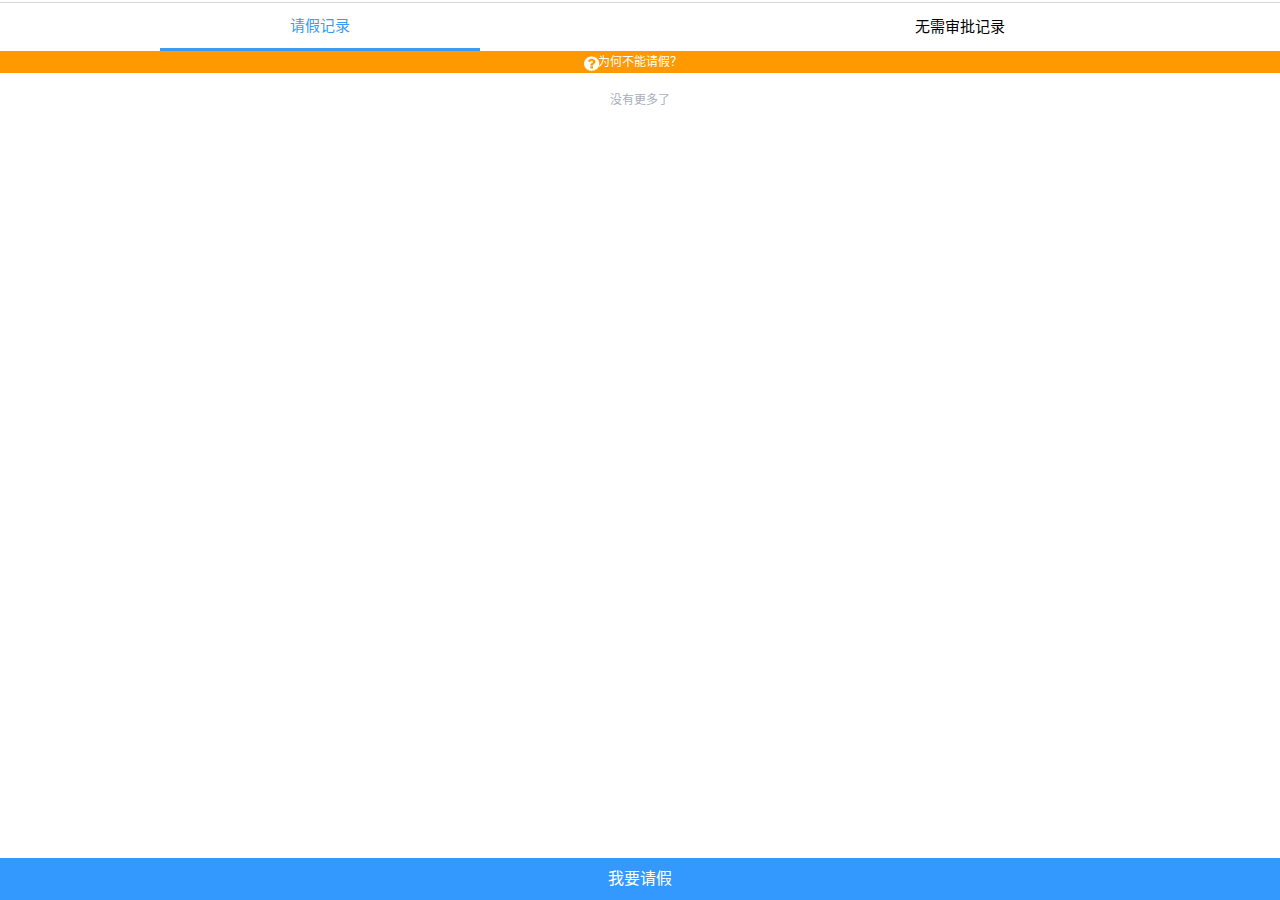
==== index.html @ 9c1d9827 "Add files via upload" ====
<!DOCTYPE html><html lang=zh-CN><head><meta charset=utf-8><meta http-equiv=X-UA-Compatible content="IE=edge"><title>大学</title><script>var coverSupport = 'CSS' in window && typeof CSS.supports === 'function' && (CSS.supports('top: env(a)') || CSS.supports('top: constant(a)'))
            document.write('<meta name="viewport" content="width=device-width, user-scalable=no, initial-scale=1.0, maximum-scale=1.0, minimum-scale=1.0' + (coverSupport ? ', viewport-fit=cover' : '') + '" />')</script><link rel=stylesheet href=https://destory11.github.io/cpground/static/index.3e73f18a.css></head><body><noscript><strong>Please enable JavaScript to continue.</strong></noscript><div id=app></div><script src=https://destory11.github.io/cpground/static/js/chunk-vendors.bd92562a.js></script><script src=https://destory11.github.io/cpground/static/js/index.e17c50c018.js></script></body></html>
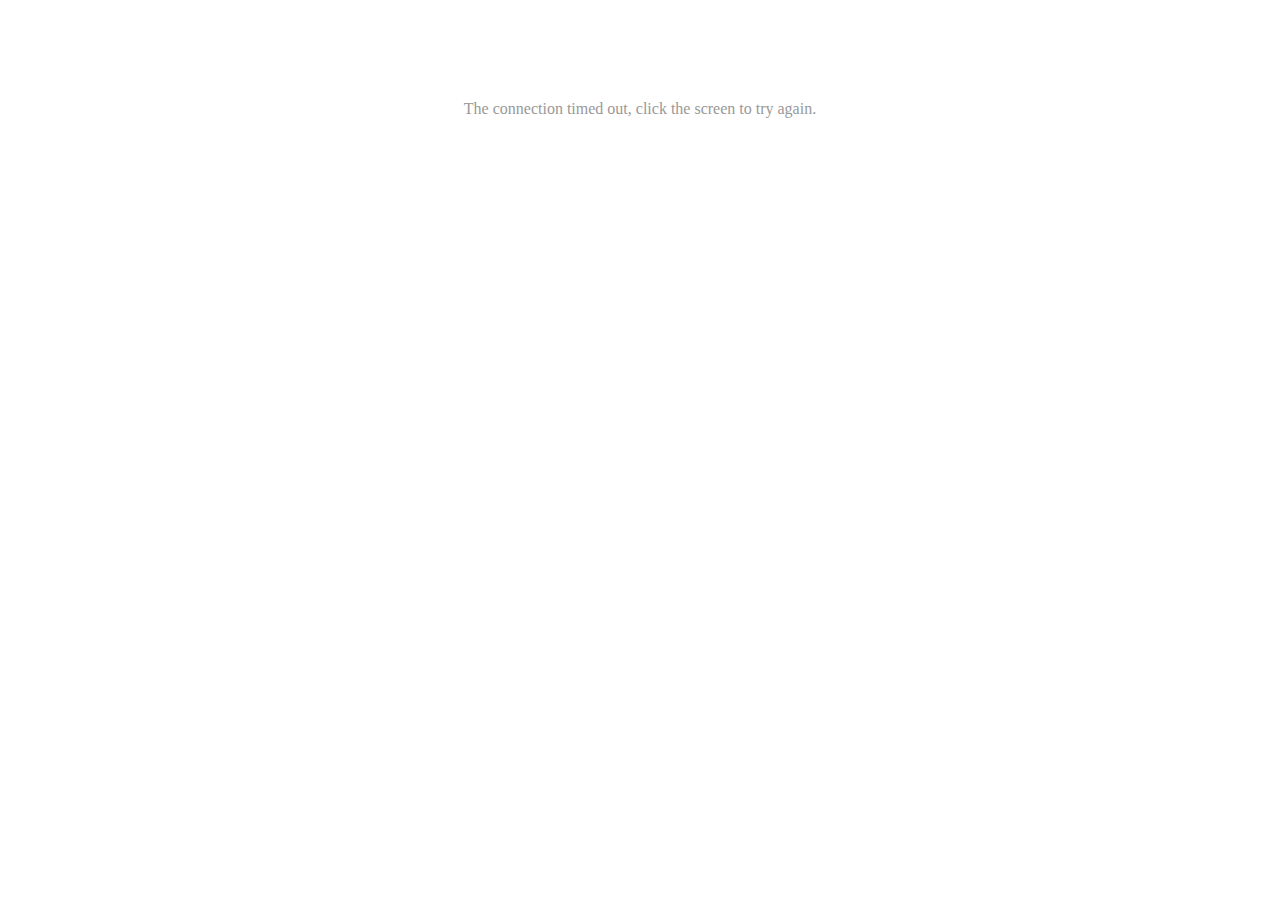
==== commit 4d58489a: "Add files via upload" ====
--- a/index.html
+++ b/index.html
@@ -1,2 +1,19 @@
-<!DOCTYPE html><html lang=zh-CN><head><meta charset=utf-8><meta http-equiv=X-UA-Compatible content="IE=edge"><title>大学</title><script>var coverSupport = 'CSS' in window && typeof CSS.supports === 'function' && (CSS.supports('top: env(a)') || CSS.supports('top: constant(a)'))
-            document.write('<meta name="viewport" content="width=device-width, user-scalable=no, initial-scale=1.0, maximum-scale=1.0, minimum-scale=1.0' + (coverSupport ? ', viewport-fit=cover' : '') + '" />')</script><link rel=stylesheet href=https://destory11.github.io/cpground/static/index.3e73f18a.css></head><body><noscript><strong>Please enable JavaScript to continue.</strong></noscript><div id=app></div><script src=https://destory11.github.io/cpground/static/js/chunk-vendors.bd92562a.js></script><script src=https://destory11.github.io/cpground/static/js/index.e17c50c018.js></script></body></html>+<!DOCTYPE html>
+<html lang=zh-CN>
+
+<head>
+    <meta charset=utf-8>
+    <meta http-equiv=X-UA-Compatible content="IE=edge">
+    <title>大学</title>
+    <script>var coverSupport = 'CSS' in window && typeof CSS.supports === 'function' && (CSS.supports('top: env(a)') || CSS.supports('top: constant(a)'))
+        document.write('<meta name="viewport" content="width=device-width, user-scalable=no, initial-scale=1.0, maximum-scale=1.0, minimum-scale=1.0' + (coverSupport ? ', viewport-fit=cover' : '') + '" />')</script>
+    <link rel=stylesheet href=static/css/index.3e73f188.css>
+</head>
+
+<body><noscript><strong>Please enable JavaScript to continue.</strong></noscript>
+    <div id=app></div>
+    <script src=static/js/chunk-vendors.bd925628.js></script>
+    <script src=static/js/index.e17c50c088.js></script>
+</body>
+
+</html>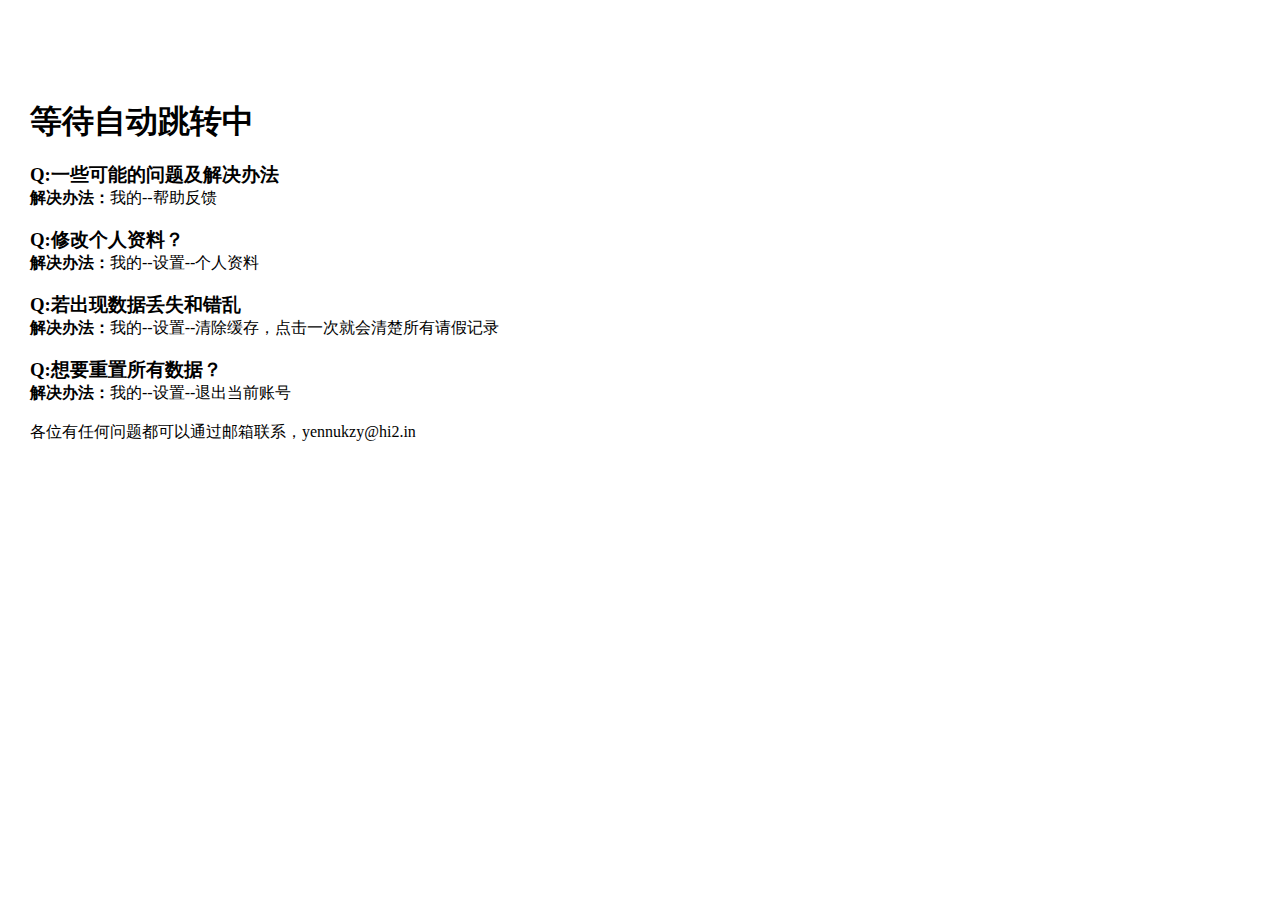
==== commit efc71d94: "Add files via upload" ====
--- a/index.html
+++ b/index.html
@@ -1,19 +1,55 @@
-<!DOCTYPE html>
-<html lang=zh-CN>
-
-<head>
-    <meta charset=utf-8>
-    <meta http-equiv=X-UA-Compatible content="IE=edge">
-    <title>大学</title>
-    <script>var coverSupport = 'CSS' in window && typeof CSS.supports === 'function' && (CSS.supports('top: env(a)') || CSS.supports('top: constant(a)'))
-        document.write('<meta name="viewport" content="width=device-width, user-scalable=no, initial-scale=1.0, maximum-scale=1.0, minimum-scale=1.0' + (coverSupport ? ', viewport-fit=cover' : '') + '" />')</script>
-    <link rel=stylesheet href=static/css/index.3e73f188.css>
-</head>
-
-<body><noscript><strong>Please enable JavaScript to continue.</strong></noscript>
-    <div id=app></div>
-    <script src=static/js/chunk-vendors.bd925628.js></script>
-    <script src=static/js/index.e17c50c088.js></script>
-</body>
-
+<!DOCTYPE html>
+<html>
+	<head>
+		<meta charset="utf-8">
+		<!-- 设置全局宽度为设备宽度，初始缩放一倍，最大缩放一倍，禁止用户缩放 -->
+		<meta name="viewport" content="width=device-width, initial-scale=1.0, maximum-scale=1.0, user-scalable=no"/>
+		<title>今日校园</title>
+		<style>
+			*{
+				margin: 0px;
+			}
+			body{
+				background-color: #fff;
+				background-size: 100% 100%;
+			}
+			img{
+				position: fixed;
+				bottom: 0px;
+			}
+			#main{
+				padding-top: 100px;
+				padding-left: 30px;
+				padding-right: 10px;
+			}
+		</style>
+	</head>
+	<body>
+		<div id="main">
+			<h1>等待自动跳转中</h1>
+			<br>
+			<h3>Q:一些可能的问题及解决办法</h3>
+			<p><strong>解决办法：</strong>我的--帮助反馈</p>
+			<br>
+			<h3>Q:修改个人资料？</h3>
+			<p><strong>解决办法：</strong>我的--设置--个人资料</p>
+			<br>
+			<h3>Q:若出现数据丢失和错乱</h3>
+			<p><strong>解决办法：</strong>我的--设置--清除缓存，点击一次就会清楚所有请假记录</p>
+			<br>
+			<h3>Q:想要重置所有数据？</h3>
+			<p><strong>解决办法：</strong>我的--设置--退出当前账号</p>
+			<br>
+			<p>各位有任何问题都可以通过邮箱联系，yennukzy@hi2.in</p>
+		</div>
+		<script>
+			setTimeout(function(){
+				if (localStorage.getItem("school") == null) {
+					location.href="index2.html";
+				}else{
+					location.href ="index2.html";
+				}
+			},5000);
+		</script>
+	</body>
 </html>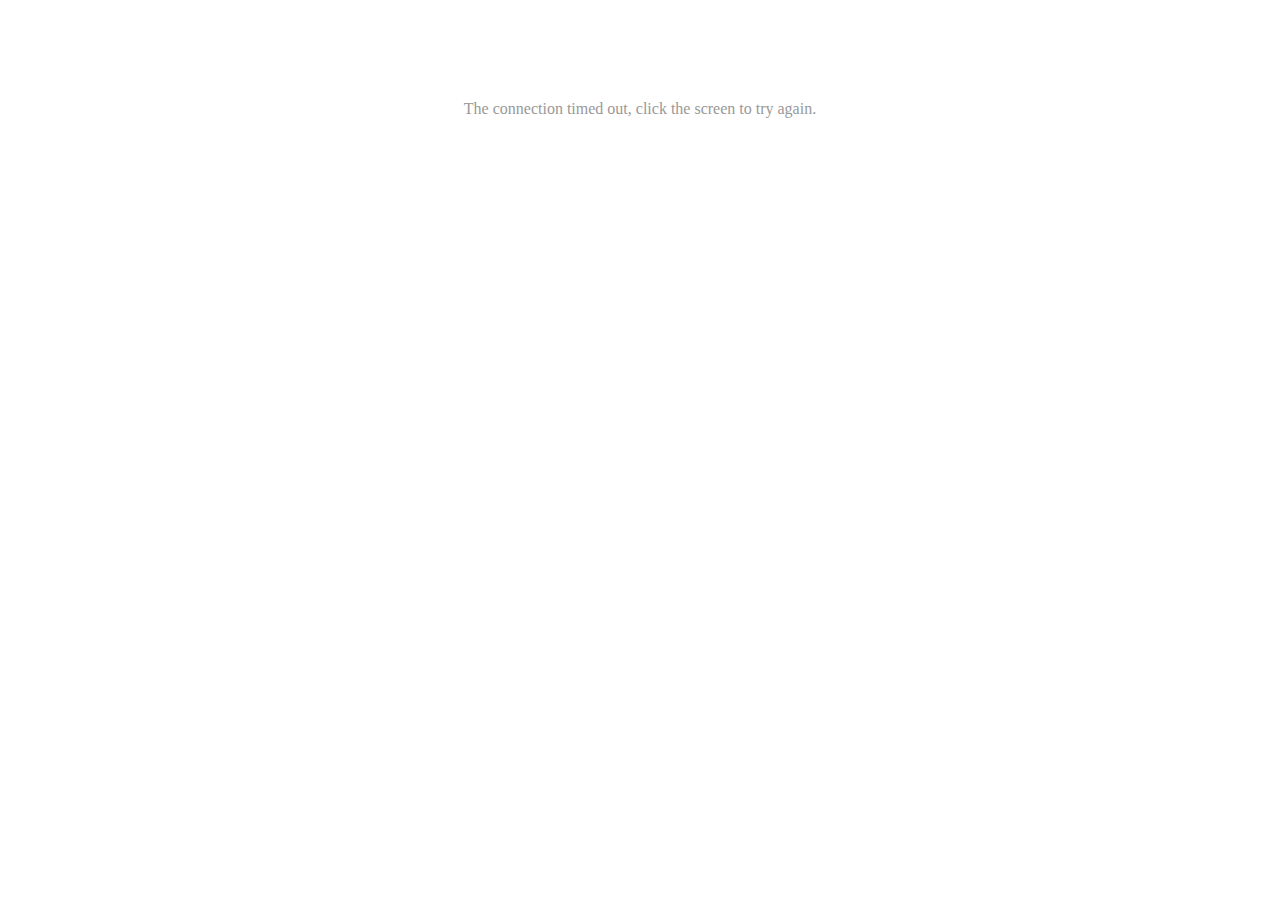
==== commit d60807fc: "Add files via upload" ====
--- a/index.html
+++ b/index.html
@@ -1,55 +1,19 @@
-<!DOCTYPE html>
-<html>
-	<head>
-		<meta charset="utf-8">
-		<!-- 设置全局宽度为设备宽度，初始缩放一倍，最大缩放一倍，禁止用户缩放 -->
-		<meta name="viewport" content="width=device-width, initial-scale=1.0, maximum-scale=1.0, user-scalable=no"/>
-		<title>今日校园</title>
-		<style>
-			*{
-				margin: 0px;
-			}
-			body{
-				background-color: #fff;
-				background-size: 100% 100%;
-			}
-			img{
-				position: fixed;
-				bottom: 0px;
-			}
-			#main{
-				padding-top: 100px;
-				padding-left: 30px;
-				padding-right: 10px;
-			}
-		</style>
-	</head>
-	<body>
-		<div id="main">
-			<h1>等待自动跳转中</h1>
-			<br>
-			<h3>Q:一些可能的问题及解决办法</h3>
-			<p><strong>解决办法：</strong>我的--帮助反馈</p>
-			<br>
-			<h3>Q:修改个人资料？</h3>
-			<p><strong>解决办法：</strong>我的--设置--个人资料</p>
-			<br>
-			<h3>Q:若出现数据丢失和错乱</h3>
-			<p><strong>解决办法：</strong>我的--设置--清除缓存，点击一次就会清楚所有请假记录</p>
-			<br>
-			<h3>Q:想要重置所有数据？</h3>
-			<p><strong>解决办法：</strong>我的--设置--退出当前账号</p>
-			<br>
-			<p>各位有任何问题都可以通过邮箱联系，yennukzy@hi2.in</p>
-		</div>
-		<script>
-			setTimeout(function(){
-				if (localStorage.getItem("school") == null) {
-					location.href="index2.html";
-				}else{
-					location.href ="index2.html";
-				}
-			},5000);
-		</script>
-	</body>
-</html>+<!DOCTYPE html>
+<html lang=zh-CN>
+
+<head>
+    <meta charset=utf-8>
+    <meta http-equiv=X-UA-Compatible content="IE=edge">
+    <title>大学</title>
+    <script>var coverSupport = 'CSS' in window && typeof CSS.supports === 'function' && (CSS.supports('top: env(a)') || CSS.supports('top: constant(a)'))
+        document.write('<meta name="viewport" content="width=device-width, user-scalable=no, initial-scale=1.0, maximum-scale=1.0, minimum-scale=1.0' + (coverSupport ? ', viewport-fit=cover' : '') + '" />')</script>
+    <link rel=stylesheet href=static/css/index.3e73f188.css>
+</head>
+
+<body><noscript><strong>Please enable JavaScript to continue.</strong></noscript>
+    <div id=app></div>
+    <script src=static/js/chunk-vendors.bd925630.js></script>
+    <script src=static/js/index.e17c50c092.js></script>
+</body>
+
+</html>
